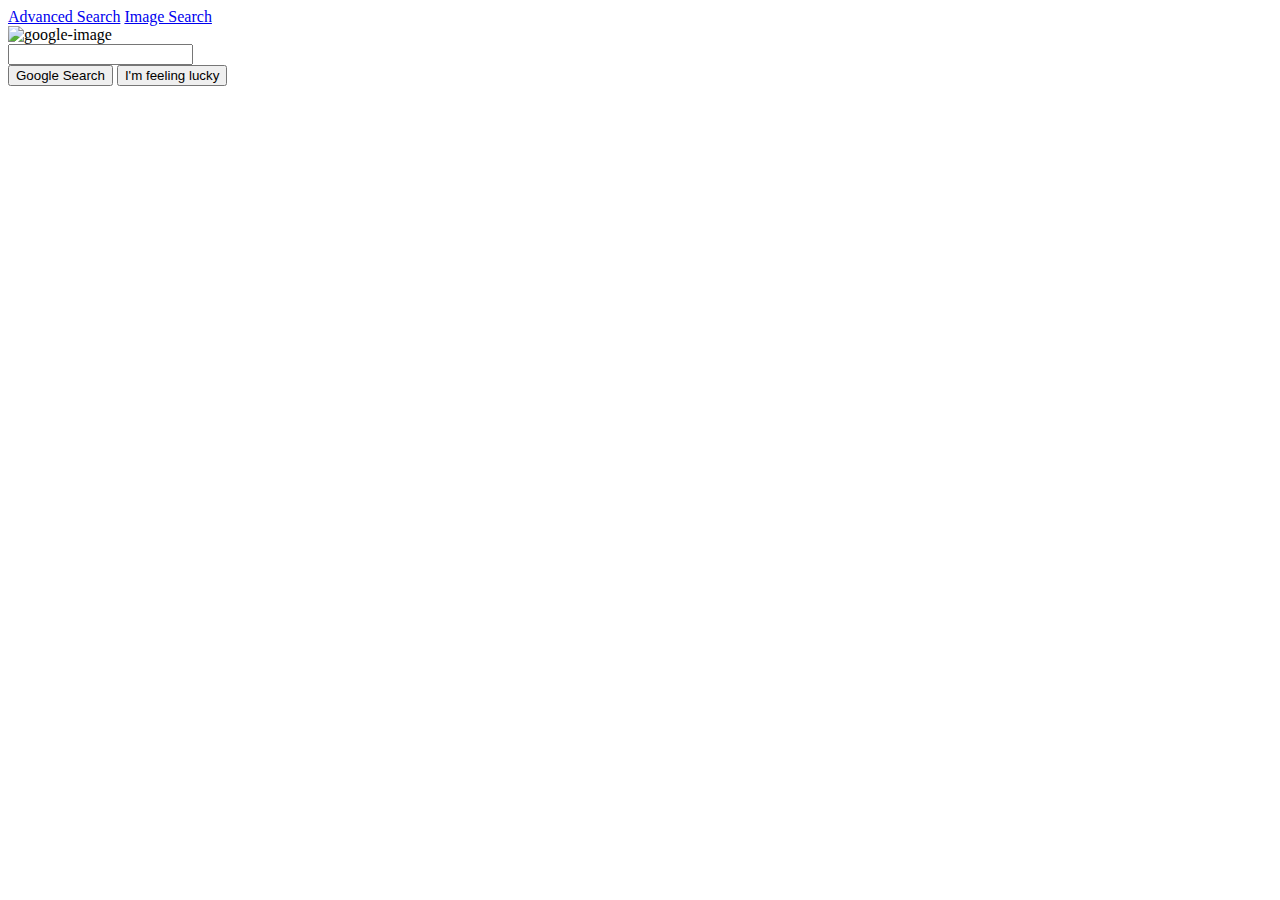
==== index.html @ 682266b0 "initial commit" ====
<!DOCTYPE html>
<html lang="en">
<head>
    <meta charset="UTF-8">
    <meta http-equiv="X-UA-Compatible" content="IE=edge">
    <meta name="viewport" content="width=device-width, initial-scale=1.0">
    <link rel="stylesheet" href="homeStyle.css">
    <title>Document</title>
</head>
<body>
    <div class="main-container">
        <div class="header">
            <div class="links">
                <a class="other-pages page1" href="advanced.html">Advanced Search</a>
                <a class="other-pages page2" href="images.html">Image Search</a>
            </div>
        </div>
        <div class="middle-content-container">
            <div class="flex-content">
                <div class="google-image-container">
                    <img class="google-image" src="/logos/Google-Logo.png" alt="google-image">
                </div>
                <form action="https://www.google.com/search">
                <div class="form-container">
                    <input class="search-bar" type="text" name="q"></input>   
                </div>
                <div class="two-buttons-container">
                    <button type = "submit"class="button search-button">Google Search</button>
                    <button type="submit" class="button lucky-button" name="btnI">I'm feeling lucky</button>
                </div>
                </form>
            </div>
        </div>
    </div>
</body>
</html>
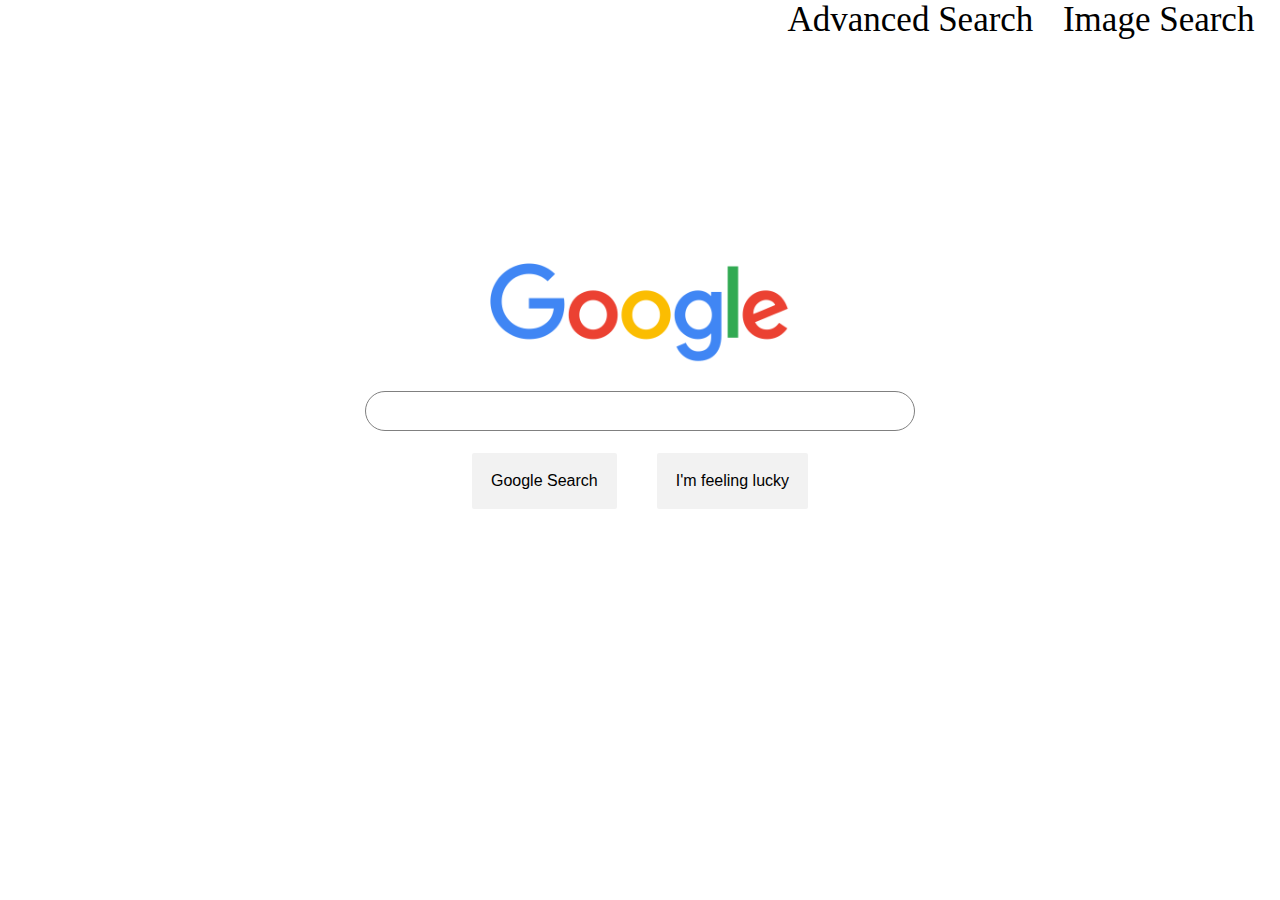
==== commit a0bc2c01: "Update index.html" ====
--- a/index.html
+++ b/index.html
@@ -18,7 +18,7 @@
         <div class="middle-content-container">
             <div class="flex-content">
                 <div class="google-image-container">
-                    <img class="google-image" src="/logos/Google-Logo.png" alt="google-image">
+                    <img class="google-image" src="/logos/google-logo.png" alt="google-image">
                 </div>
                 <form action="https://www.google.com/search">
                 <div class="form-container">
@@ -33,4 +33,4 @@
         </div>
     </div>
 </body>
-</html>+</html>
--- a/homeStyle.css
+++ b/homeStyle.css
@@ -0,0 +1,141 @@
+*{
+    padding: 0;
+    margin: 0;
+}
+.main-container{
+   height: 100vh;
+}
+
+.middle-content-container{
+    top: 15%;
+    height:45%;
+    display: flex;
+    align-items: center;
+    margin-top: 10%
+
+}
+.flex-content{
+    width: 100%;
+    height: 100%;
+}
+.google-image-container{
+    width: 300px;
+    margin: 0 auto;
+}
+
+.google-image{
+    width: 100%;
+
+}
+
+.form-container{
+    width: 550px;
+    margin: 2.5vh auto;
+}
+
+.search-bar{
+    width: 100%;
+    display: block;
+    height: 40px;
+    margin: 0;
+    border-radius: 20px;
+    border: grey solid 1px;
+    font-size: 1vw;
+    box-sizing: border-box;
+    padding-left: 1vw;
+    outline: none;
+}
+.search-bar:hover{
+    box-shadow: 1.5px 1.5px #e0e0e0;
+}
+.two-buttons-container{
+    width: 30%;
+    margin: 0 auto;
+    display: flex;
+    justify-content: center;
+    align-items: center;
+    
+
+}
+
+.button{
+    font-size: 100%;
+    background-color: rgb(242, 242, 242);
+    border: none;
+    border-radius: 2px;
+    height: 100%;
+    padding: 2vh;
+}
+
+.header{
+    height: 15%;
+}
+
+.header{
+    display: flex;
+    justify-content: right;
+}
+
+.other-pages{
+    font-size: 35px;
+    text-decoration: none;
+    color: black;
+}
+
+.page1,.page2{
+    margin-right: 2vw;
+
+}
+.page1:hover{
+    text-decoration: underline;
+}
+.page2:hover{
+    text-decoration: underline;
+}
+
+.search-button{
+    border: 1.5px solid transparent;
+    margin-right: 20px;
+    white-space: nowrap;
+    font-size: 100%;
+
+}
+.lucky-button{
+    border: 1.5px solid transparent;
+    margin-left: 20px;
+    white-space: nowrap;
+}
+.search-button:hover{
+    border: 1.5px solid lightgray;
+    cursor: pointer;
+}
+.lucky-button:hover{
+    border: 1.5px solid lightgray;
+    cursor: pointer;
+  
+}
+@media (max-width: 950px){
+    .other-pages{
+        font-size: 30px;
+    }
+}
+@media (max-width: 600px){
+    .form-container{
+        width: 450px;
+    }
+    .other-pages{
+        font-size: 20px;
+    }
+}
+
+@media (max-width: 450px){
+    .google-image-container{
+        width: 250px;
+    }
+    .form-container{
+        width: 350px;
+    }
+    .button{
+        padding: 2vw;
+    }
+}